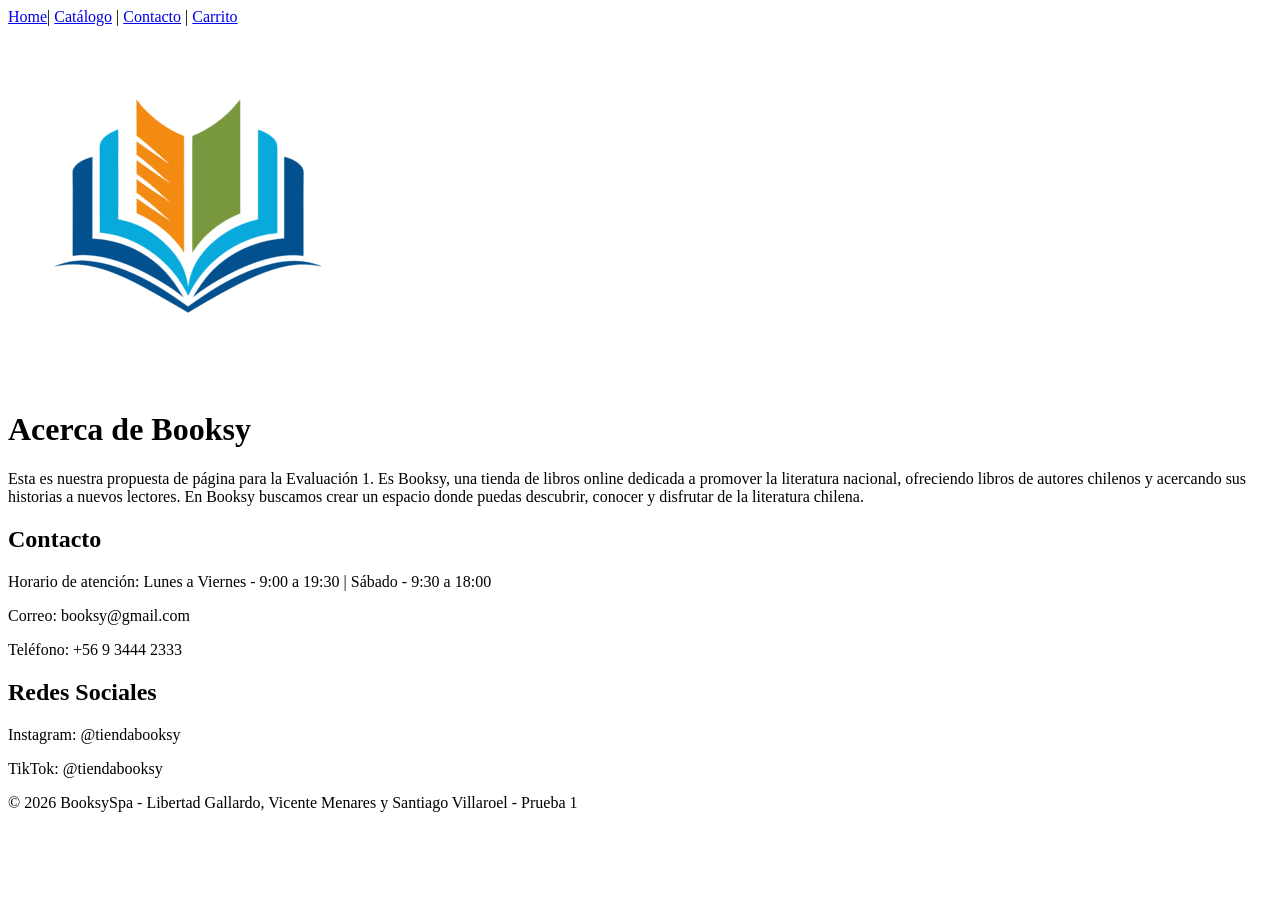
==== index.html @ 122ad3ba "Update index. sin catalogo.html" ====
<!DOCTYPE html>
<html lang="en">
<head>
    <meta charset="UTF-8">
    <meta name="viewport" content="width=device-width, initial-scale=1.0">
    <title>Home</title>
</head>
<body>
    <nav>
        <a href="index.html">Home</a>|
        <a href="producto.html">Catálogo</a> |
        <a href="contacto.html">Contacto</a> |
        <a href="carrito.html">Carrito</a> 
    </nav>

    <img src="assets/logo_booksy.png">

    
    <h1>Acerca de Booksy</h1>

    <p>Esta es nuestra propuesta de página para la Evaluación 1. Es Booksy, una tienda de libros online dedicada a promover la literatura nacional, 
    ofreciendo libros de autores chilenos y 
    acercando sus historias a nuevos lectores. En Booksy buscamos crear un espacio 
    donde puedas descubrir, conocer y disfrutar de la literatura chilena.</p>



    <h2>Contacto</h2>
    <p>Horario de atención: Lunes a Viernes - 9:00 a 19:30 | Sábado - 9:30 a 18:00<p>
    <p>Correo: booksy@gmail.com</p>
    <p>Teléfono: +56 9 3444 2333</p>

    <h2>Redes Sociales</h2>
    <p>Instagram: @tiendabooksy</p>
    <p>TikTok: @tiendabooksy</p>

    <footer> 
        <p>© 2026 BooksySpa - Libertad Gallardo, Vicente Menares y Santiago Villaroel - Prueba 1</p>
    </footer>
</body>
    

</html>
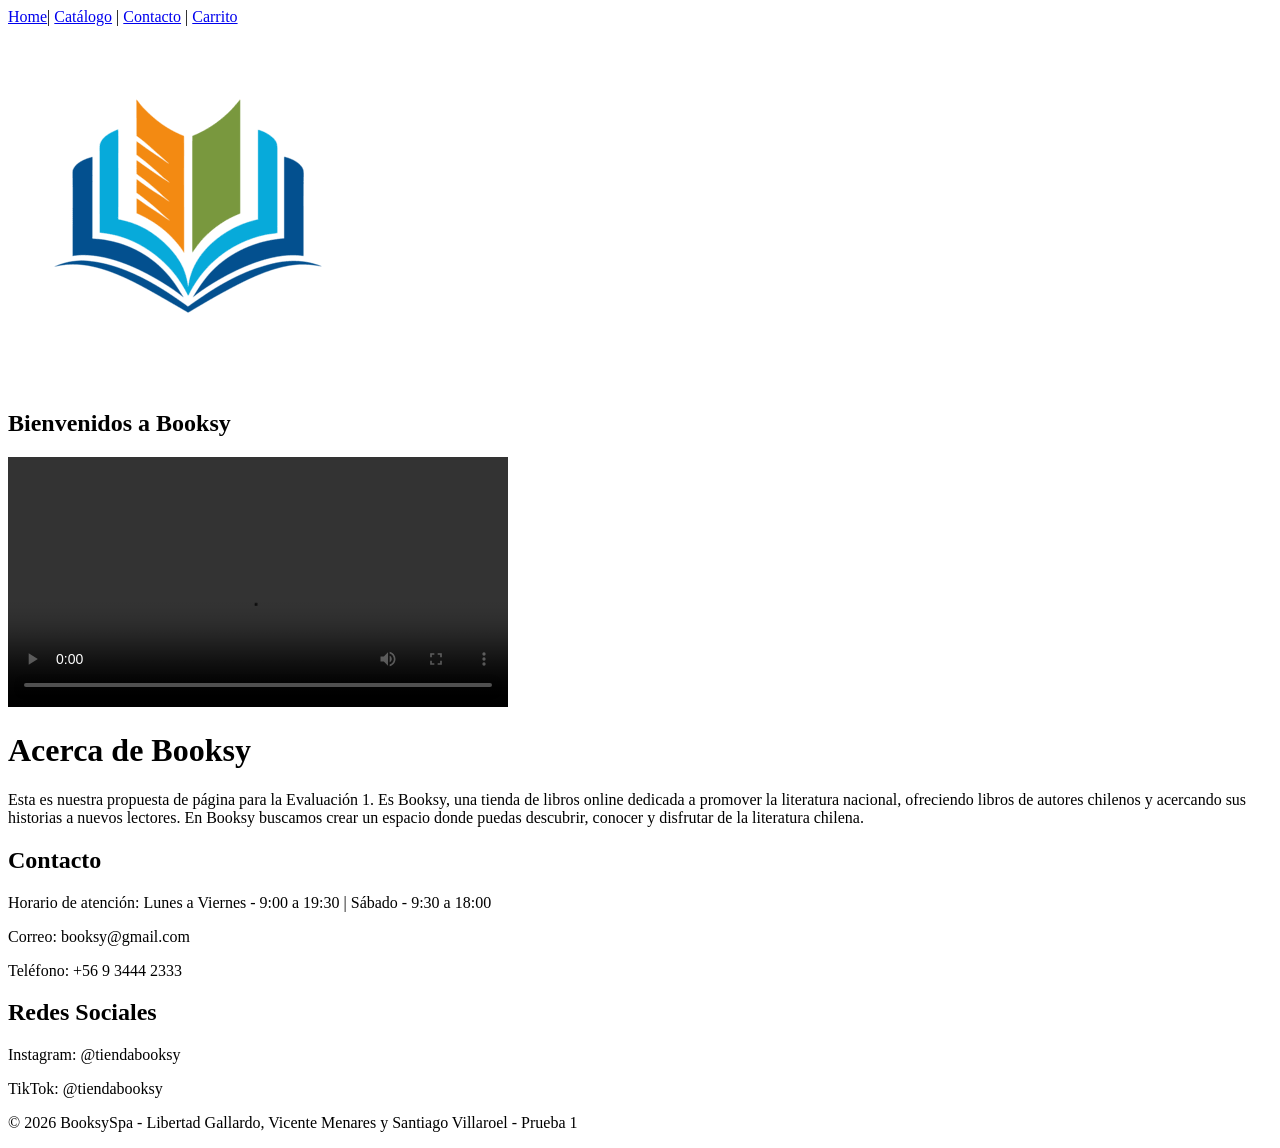
==== commit 916a0905: "Update index.html" ====
--- a/index.html
+++ b/index.html
@@ -14,6 +14,13 @@
     </nav>
 
     <img src="assets/logo_booksy.png">
+
+     <section>
+        <h1>Bienvenidos a Booksy</h1>
+            <video width="500" controls>
+                <source src="assets/video/libros.mp4" type="video/mp4">
+            </video>
+    </section>
 
     
     <h1>Acerca de Booksy</h1>
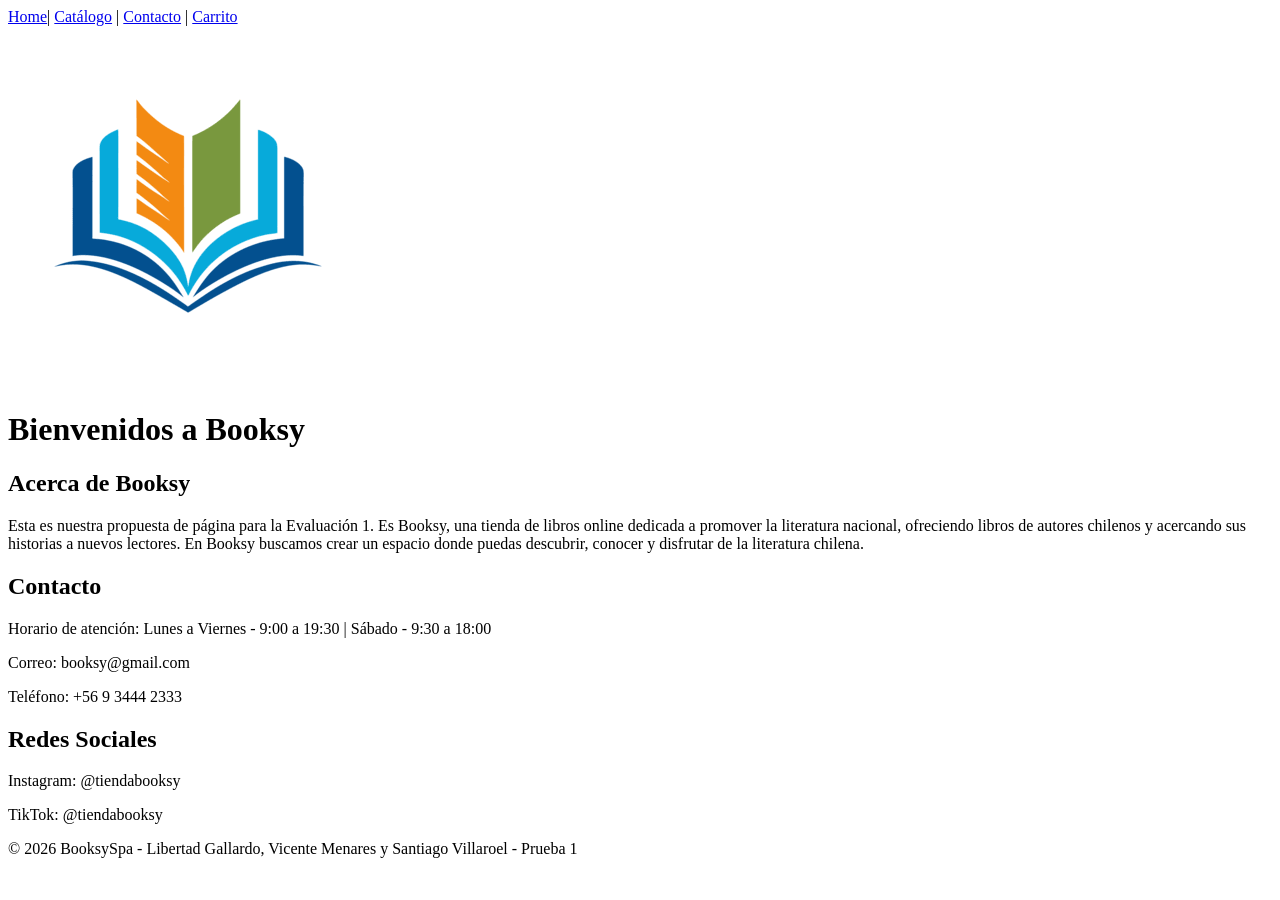
==== commit 4d1536e3: "Update index.html" ====
--- a/index.html
+++ b/index.html
@@ -15,15 +15,9 @@
 
     <img src="assets/logo_booksy.png">
 
-     <section>
-        <h1>Bienvenidos a Booksy</h1>
-            <video width="500" controls>
-                <source src="assets/video/libros.mp4" type="video/mp4">
-            </video>
-    </section>
-
-    
-    <h1>Acerca de Booksy</h1>
+    <h1>Bienvenidos a Booksy</h1>
+            
+    <h2>Acerca de Booksy</h2>
 
     <p>Esta es nuestra propuesta de página para la Evaluación 1. Es Booksy, una tienda de libros online dedicada a promover la literatura nacional, 
     ofreciendo libros de autores chilenos y 
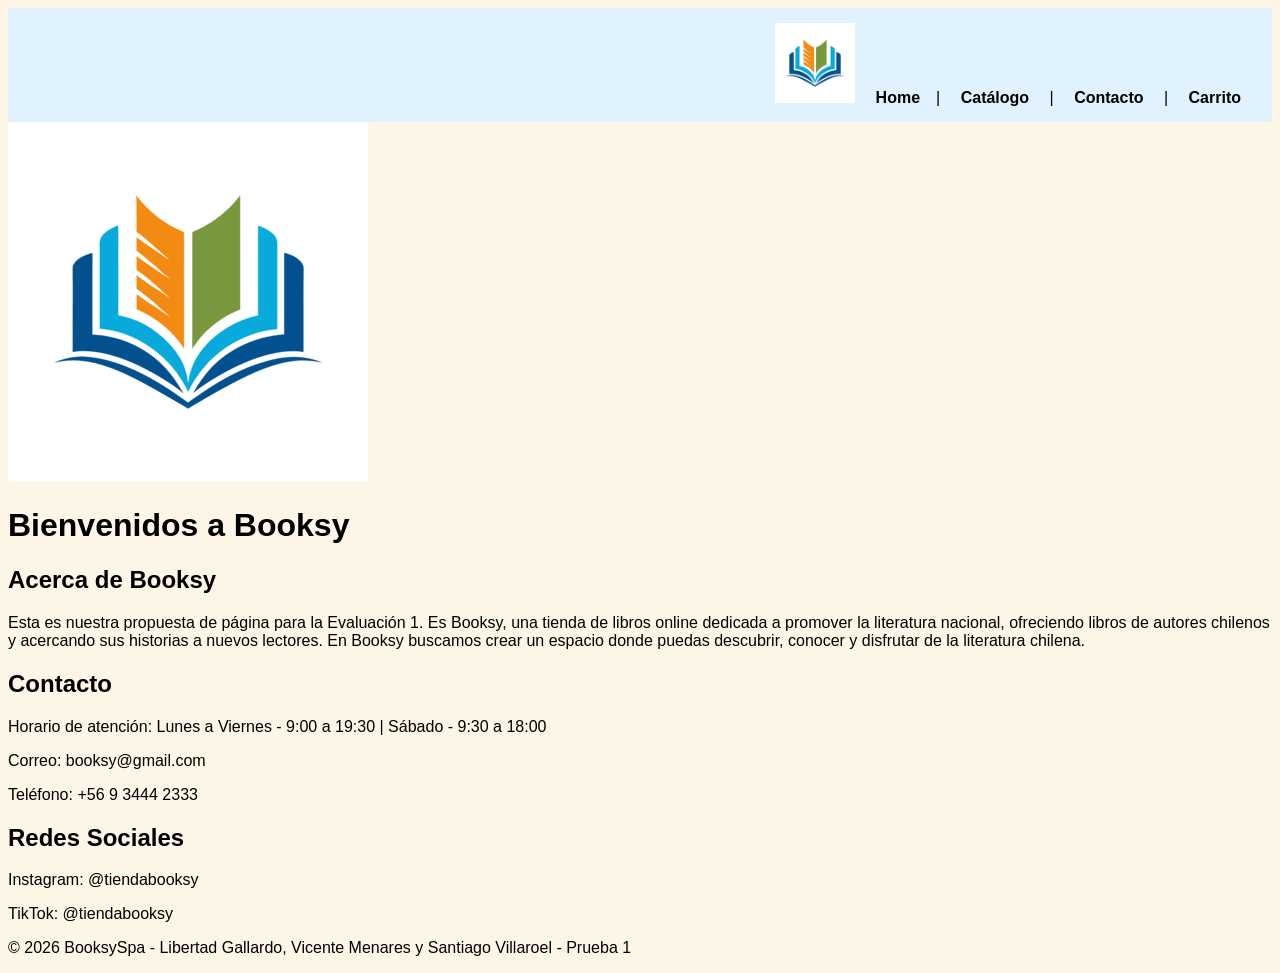
==== commit 6d52faa8: "Update index.html" ====
--- a/index.html
+++ b/index.html
@@ -1,12 +1,14 @@
 <!DOCTYPE html>
-<html lang="en">
+<html lang="es">
 <head>
     <meta charset="UTF-8">
     <meta name="viewport" content="width=device-width, initial-scale=1.0">
+    <link href="styles.css" rel="stylesheet">
     <title>Home</title>
 </head>
 <body>
     <nav>
+        <img id="logo" width="80" src="assets/logo_booksy.png">
         <a href="index.html">Home</a>|
         <a href="producto.html">Catálogo</a> |
         <a href="contacto.html">Contacto</a> |
--- a/styles.css
+++ b/styles.css
@@ -0,0 +1,40 @@
+body {
+    background-color: oldlace;
+    font-family: 'Lucida Sans', 'Lucida Sans Regular', 'Lucida Grande', 'Lucida Sans Unicode', Geneva, Verdana, sans-serif;
+}
+nav{
+    background-color: #e0f2fe;
+    padding: 15px;
+    text-align: right;
+    display:block;
+    justify-content: center;
+    gap: 20px;
+    flex-wrap: wrap;
+}
+a {
+    color: black;
+    text-decoration: none;
+    font-weight: 600;
+    padding: 8px 16px;
+    border-radius: 4px;
+    transition: all 0.3s ease;
+}
+
+a :hover {  
+    background-color: aqua;
+    color: rgb(red, green, blue);
+    
+}
+.grid-productos{
+
+}
+form{
+    display: block;
+    margin-bottom: 50px;
+    
+}
+.logo  {
+    width: 250px ;
+    height: 230;
+    
+}
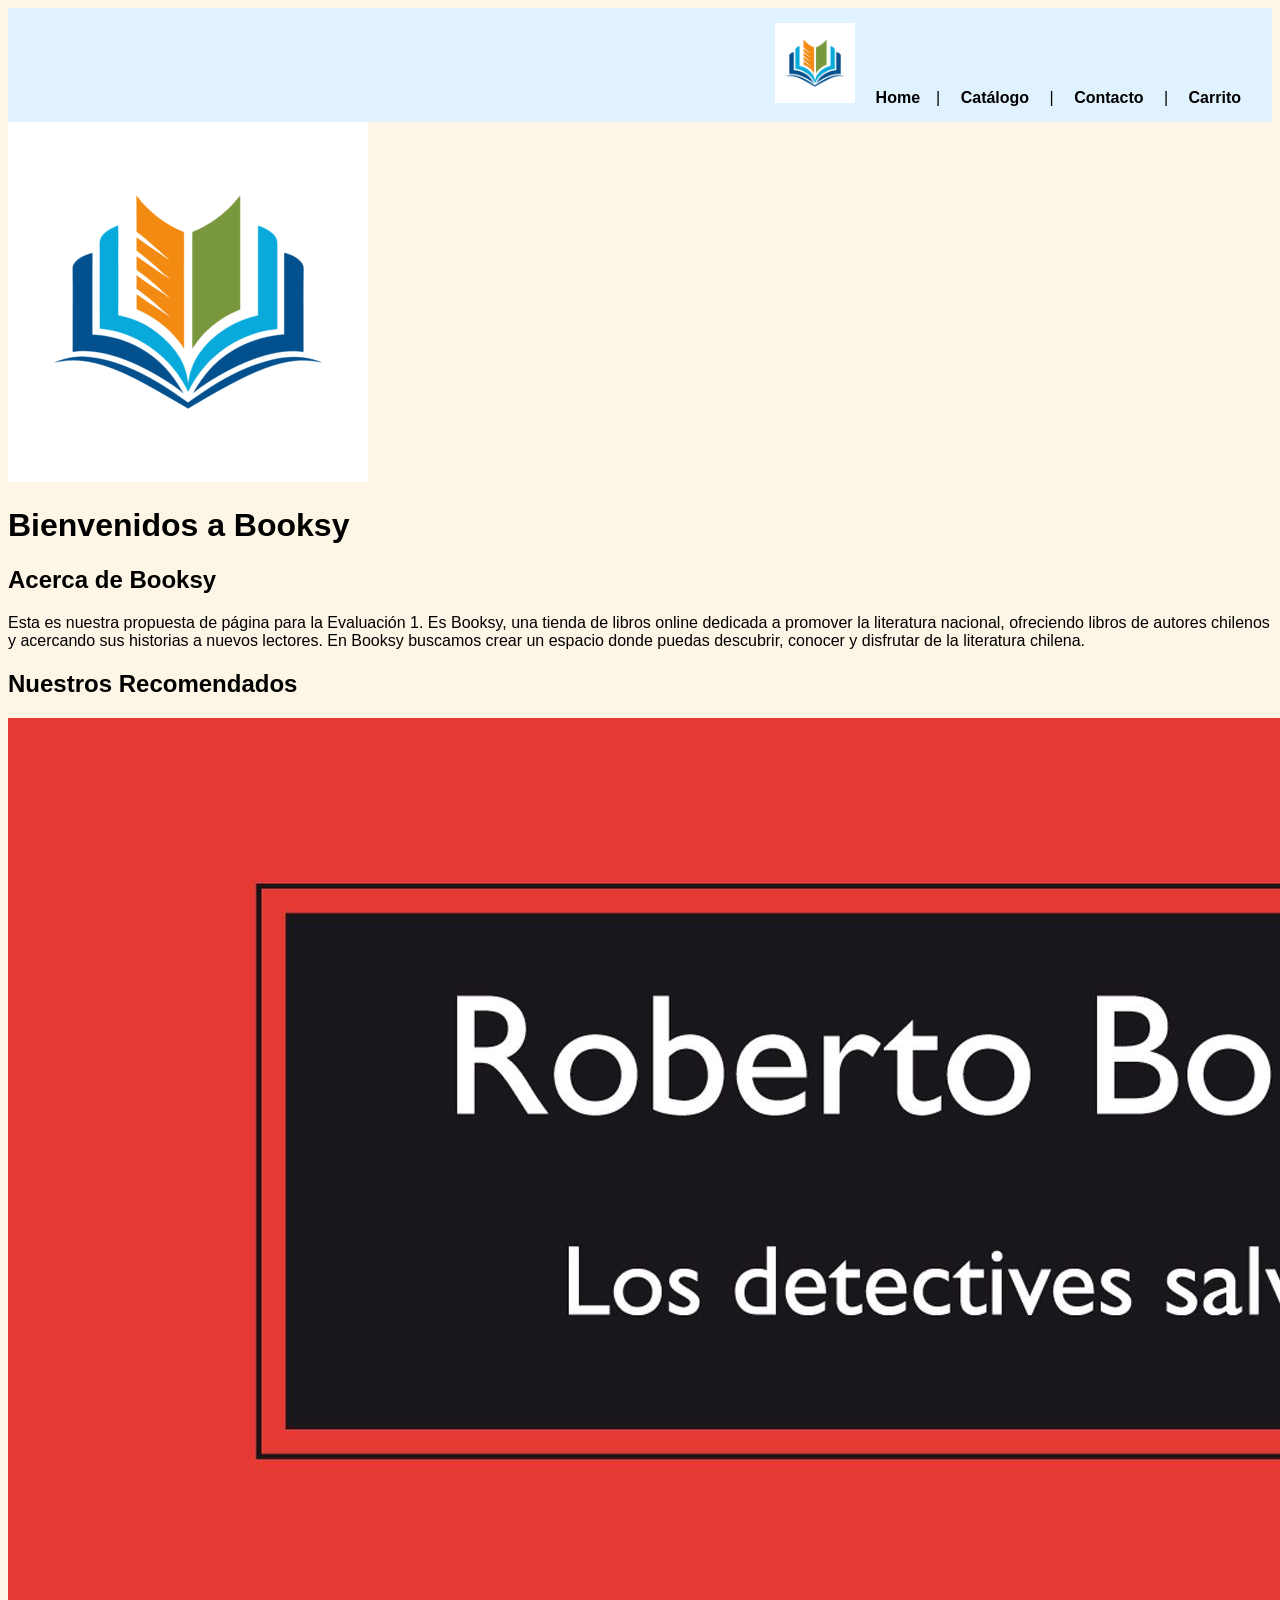
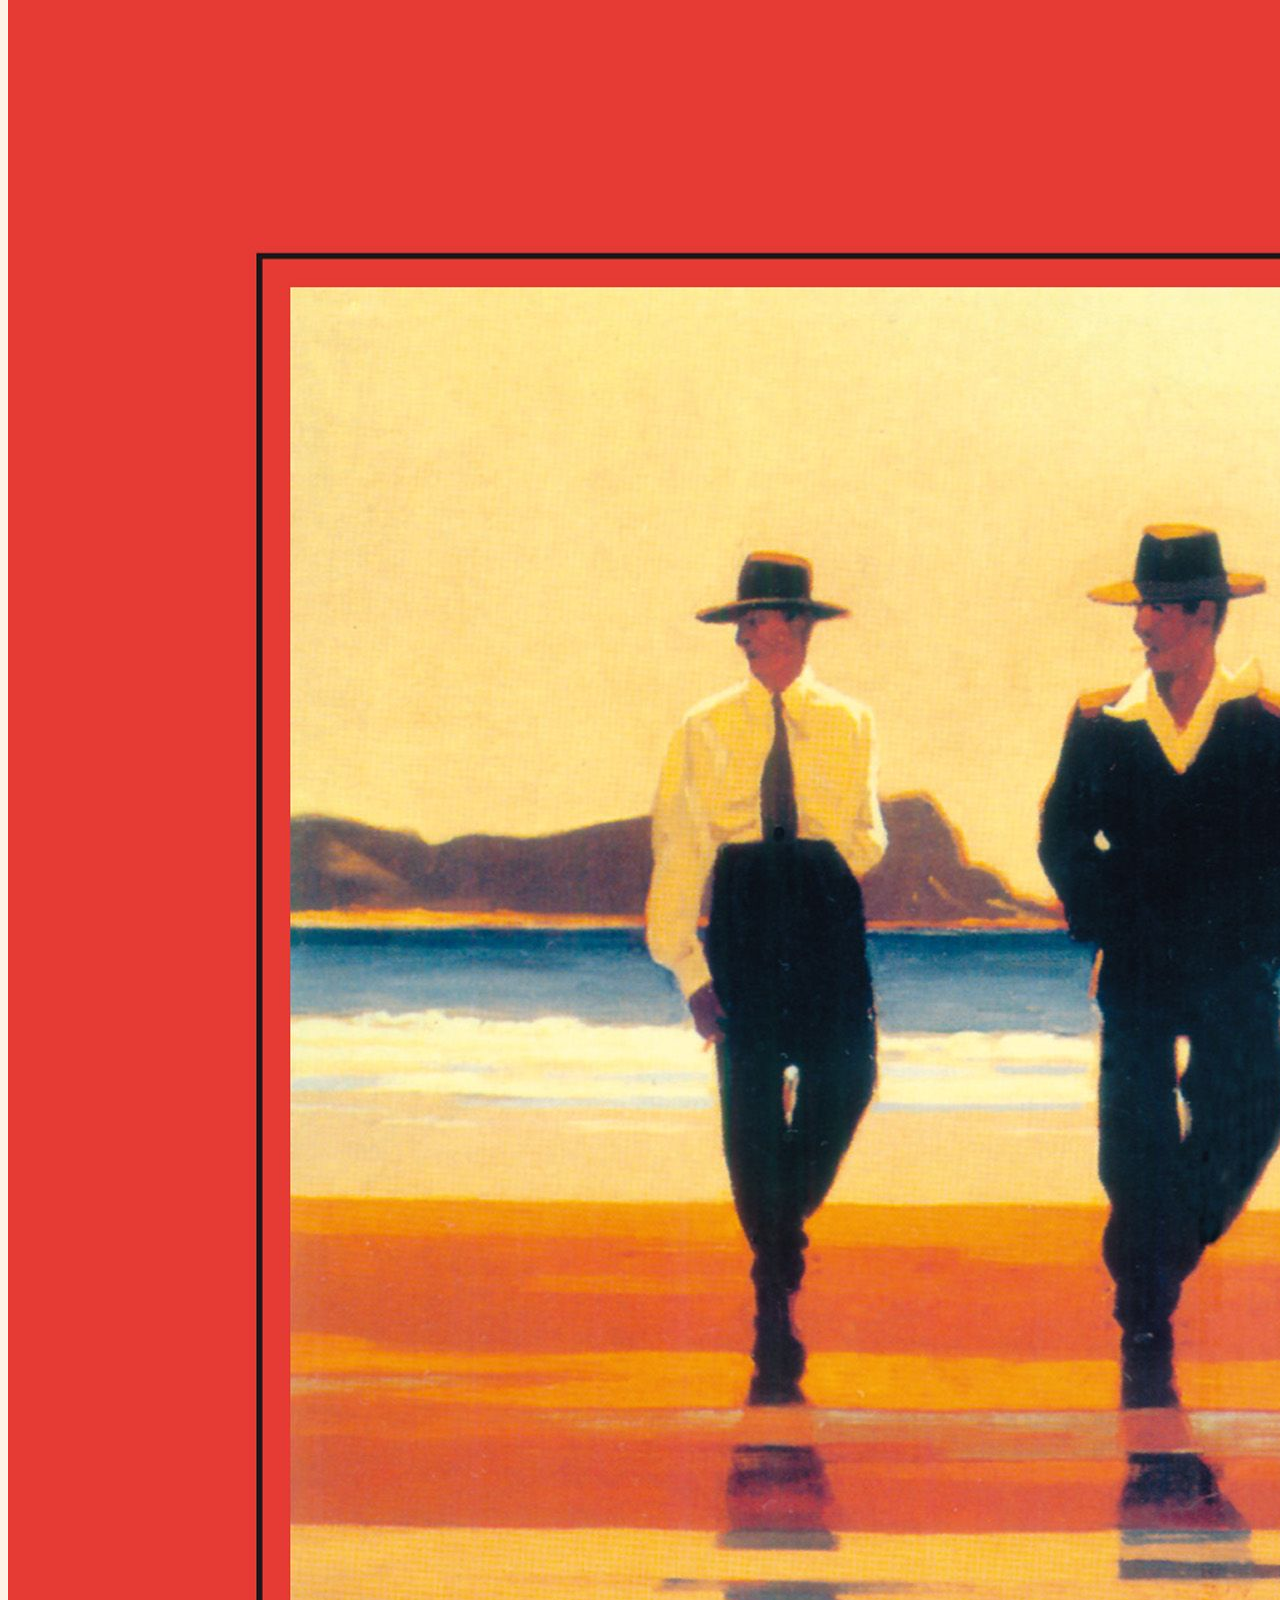
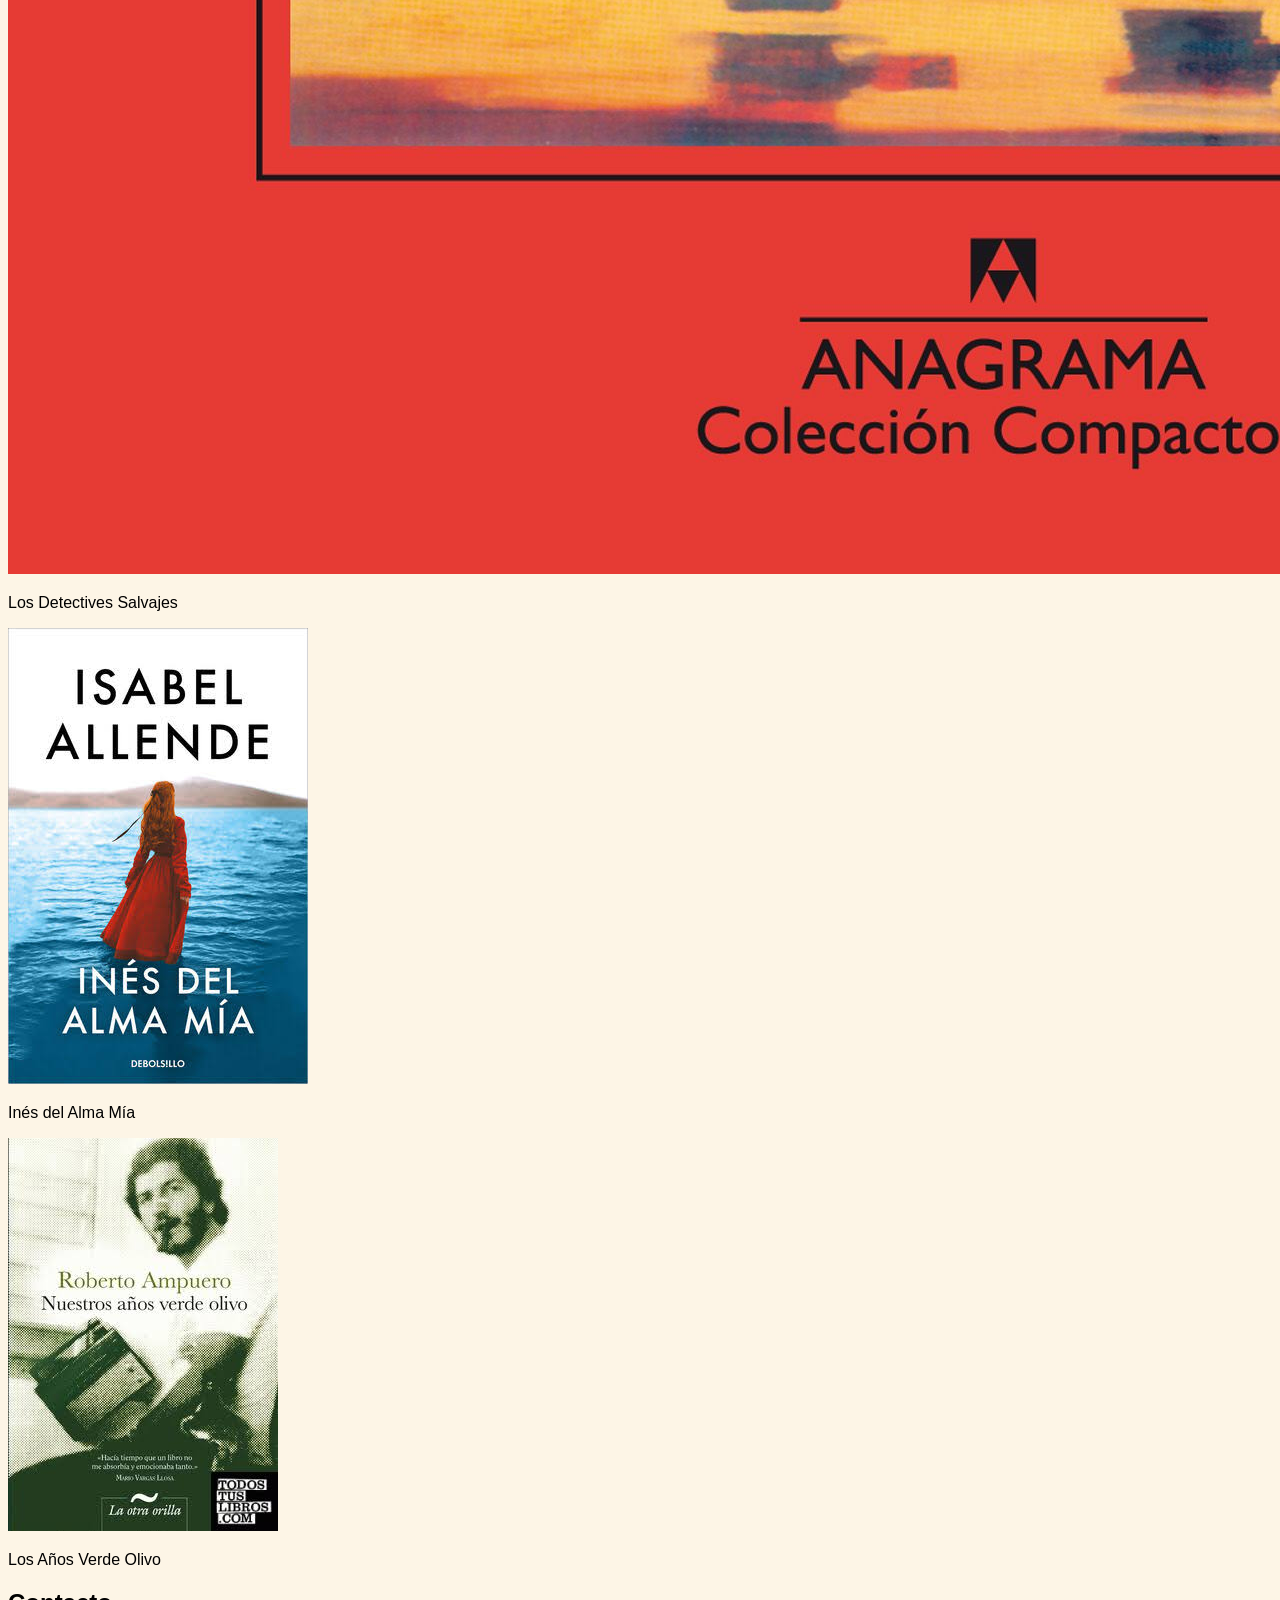
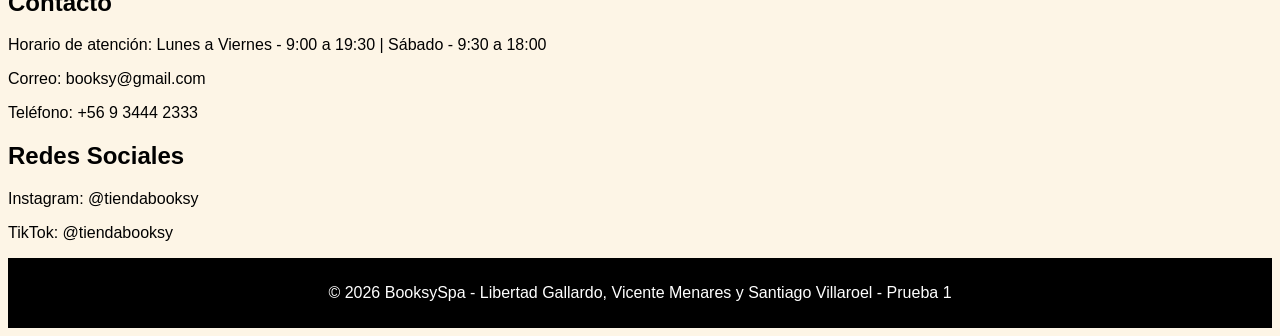
==== commit 48c797fc: "Update index.html" ====
--- a/index.html
+++ b/index.html
@@ -26,8 +26,26 @@
     acercando sus historias a nuevos lectores. En Booksy buscamos crear un espacio 
     donde puedas descubrir, conocer y disfrutar de la literatura chilena.</p>
 
+    <h2>Nuestros Recomendados</h2>
 
+    <div class="recomendados">
+        <div class="libro-rec">
+            <img src="assets/detectives salvajes.jpeg">
+            <p>Los Detectives Salvajes</p>
+        </div>
 
+        <div class="libro-rec">
+            <img src="assets/ines del alma mia.jpg">
+            <p>Inés del Alma Mía</p>
+        </div>
+
+        <div class="libro-rec">
+            <img src="assets/verde_olivo.jpg">
+            <p>Los Años Verde Olivo</p>
+        </div>
+    </div>
+
+    
     <h2>Contacto</h2>
     <p>Horario de atención: Lunes a Viernes - 9:00 a 19:30 | Sábado - 9:30 a 18:00<p>
     <p>Correo: booksy@gmail.com</p>
--- a/styles.css
+++ b/styles.css
@@ -2,6 +2,7 @@
     background-color: oldlace;
     font-family: 'Lucida Sans', 'Lucida Sans Regular', 'Lucida Grande', 'Lucida Sans Unicode', Geneva, Verdana, sans-serif;
 }
+
 nav{
     background-color: #e0f2fe;
     padding: 15px;
@@ -25,9 +26,15 @@
     color: rgb(red, green, blue);
     
 }
-.grid-productos{
 
+.grid-productos {
+    display: flex;
+    align-items: center;
+    gap: 60px;
+    margin-bottom: 20px;
+    padding-bottom: 20px;
 }
+
 form{
     display: block;
     margin-bottom: 50px;
@@ -38,3 +45,17 @@
     height: 230;
     
 }
+
+footer {
+    background-color: black;
+    color: white;
+    padding: 10px;
+    text-align: center;
+}
+
+#logo {
+    align-items: left;
+ 
+}
+
+
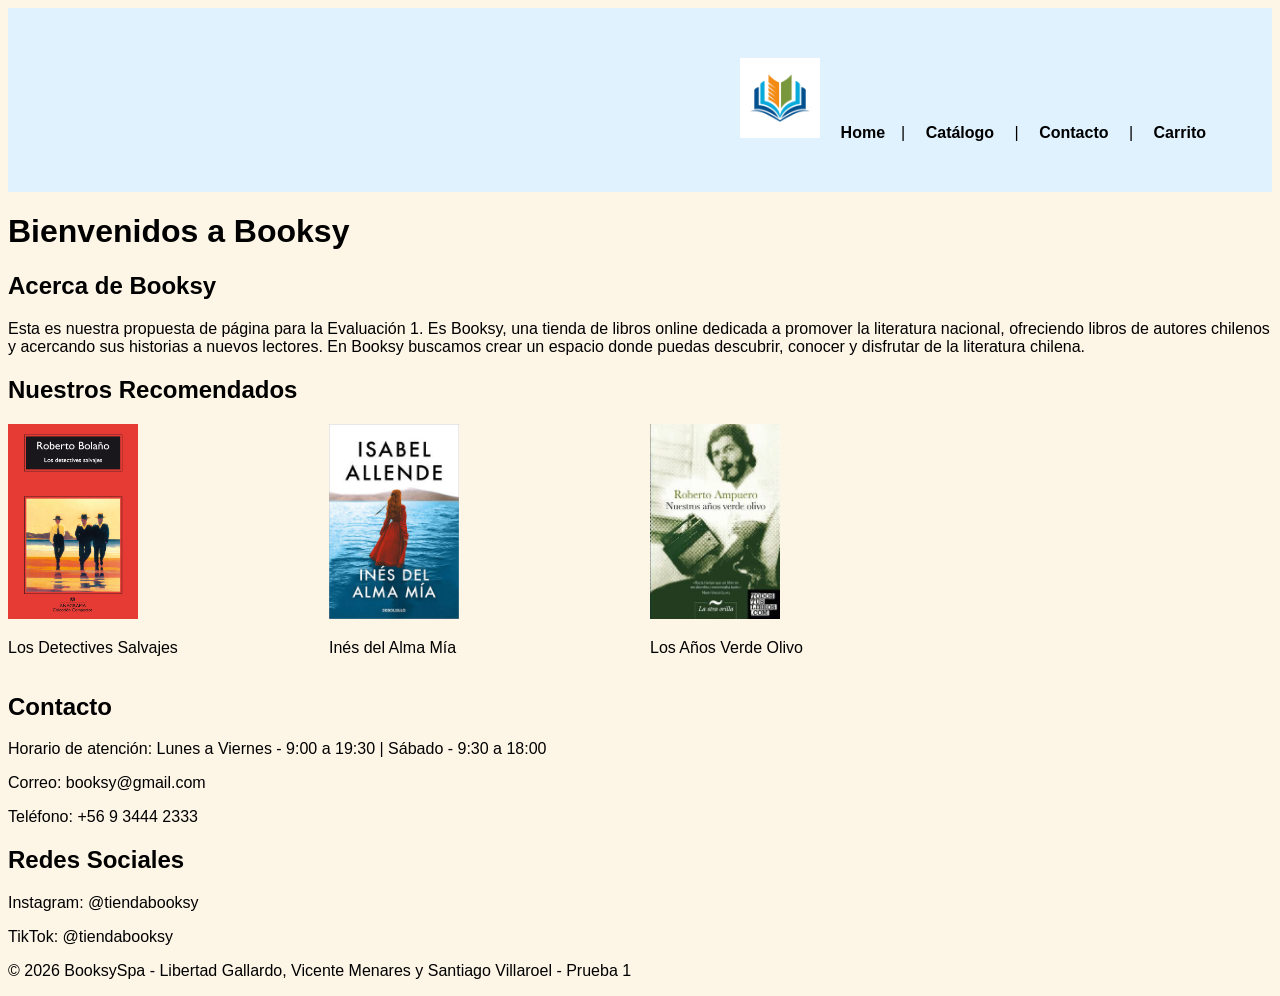
==== commit 5a2db097: "Update index.html" ====
--- a/index.html
+++ b/index.html
@@ -14,8 +14,6 @@
         <a href="contacto.html">Contacto</a> |
         <a href="carrito.html">Carrito</a> 
     </nav>
-
-    <img src="assets/logo_booksy.png">
 
     <h1>Bienvenidos a Booksy</h1>
             
--- a/styles.css
+++ b/styles.css
@@ -5,13 +5,14 @@
 
 nav{
     background-color: #e0f2fe;
-    padding: 15px;
+    padding: 50px;
     text-align: right;
     display:block;
     justify-content: center;
     gap: 20px;
     flex-wrap: wrap;
 }
+
 a {
     color: black;
     text-decoration: none;
@@ -27,6 +28,31 @@
     
 }
 
+form{
+    display: block;
+    margin-bottom: 50px;  
+}
+
+.logo  {
+    width: 250px ;
+    height: 230;  
+}
+
+.titulo-home{
+    text-align: center;
+}
+
+.libro-rec img{
+    width: 130px;
+    height: 195px;
+}
+
+.recomendados {
+    display: grid;
+    grid-template-columns: repeat(4, 1fr);
+    gap: 20px;
+}
+
 .grid-productos {
     display: flex;
     align-items: center;
@@ -34,28 +60,3 @@
     margin-bottom: 20px;
     padding-bottom: 20px;
 }
-
-form{
-    display: block;
-    margin-bottom: 50px;
-    
-}
-.logo  {
-    width: 250px ;
-    height: 230;
-    
-}
-
-footer {
-    background-color: black;
-    color: white;
-    padding: 10px;
-    text-align: center;
-}
-
-#logo {
-    align-items: left;
- 
-}
-
-
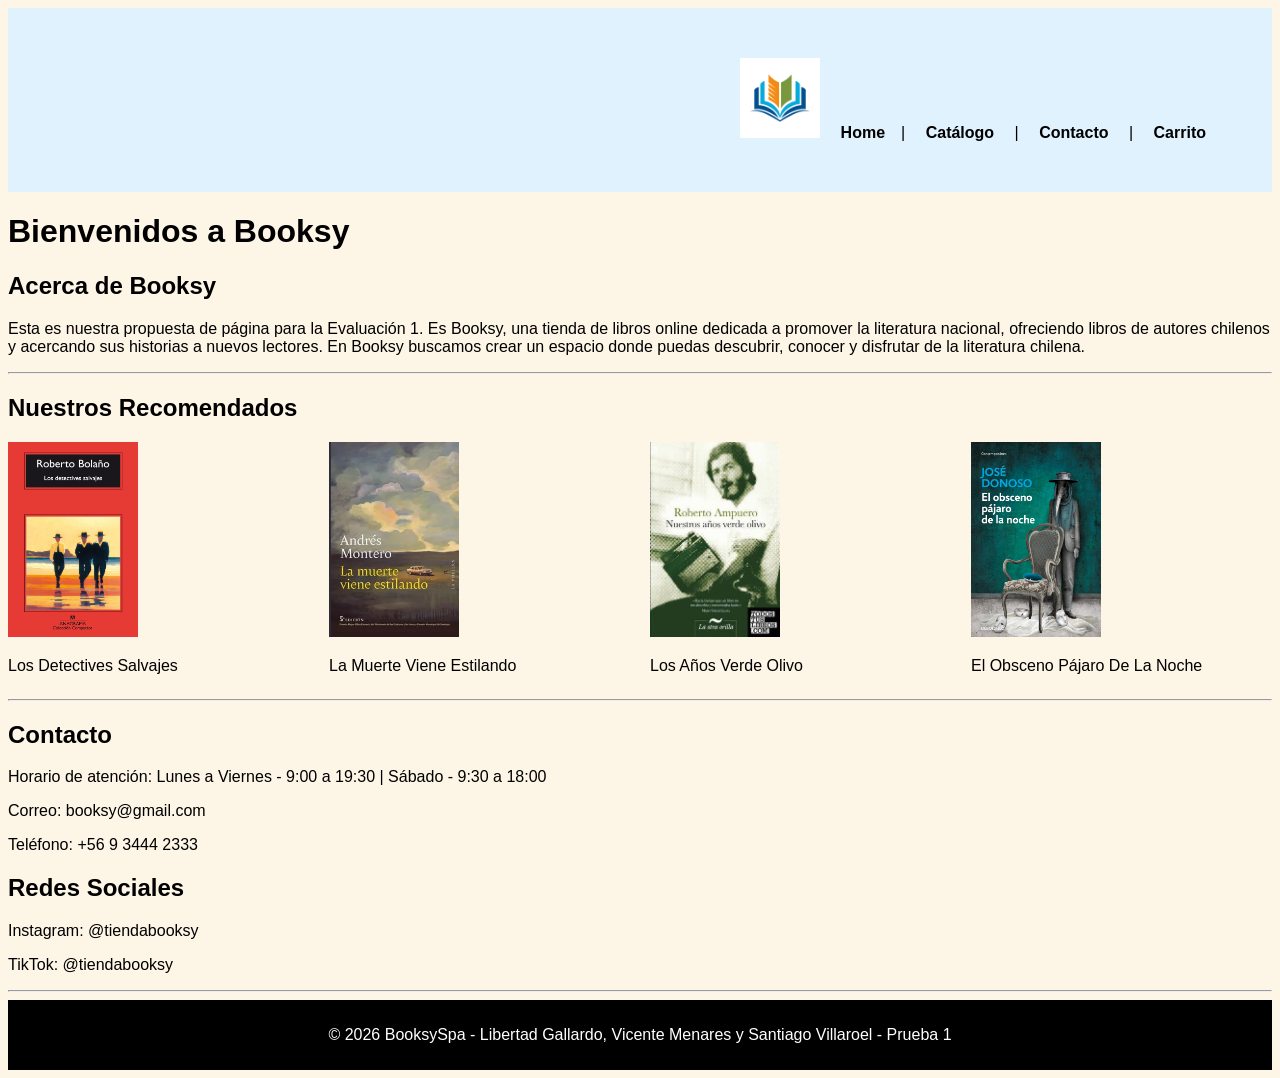
==== commit d56ba1bb: "Update index.html" ====
--- a/index.html
+++ b/index.html
@@ -7,7 +7,7 @@
     <title>Home</title>
 </head>
 <body>
-    <nav>
+    <nav class="navegacion">
         <img id="logo" width="80" src="assets/logo_booksy.png">
         <a href="index.html">Home</a>|
         <a href="producto.html">Catálogo</a> |
@@ -15,14 +15,18 @@
         <a href="carrito.html">Carrito</a> 
     </nav>
 
-    <h1>Bienvenidos a Booksy</h1>
+    <h1 class="titulo">Bienvenidos a Booksy</h1>
             
+
+
     <h2>Acerca de Booksy</h2>
 
     <p>Esta es nuestra propuesta de página para la Evaluación 1. Es Booksy, una tienda de libros online dedicada a promover la literatura nacional, 
     ofreciendo libros de autores chilenos y 
     acercando sus historias a nuevos lectores. En Booksy buscamos crear un espacio 
     donde puedas descubrir, conocer y disfrutar de la literatura chilena.</p>
+
+    <hr>
 
     <h2>Nuestros Recomendados</h2>
 
@@ -33,16 +37,27 @@
         </div>
 
         <div class="libro-rec">
-            <img src="assets/ines del alma mia.jpg">
-            <p>Inés del Alma Mía</p>
+            <img src="assets/muerte_estilando.jpg">
+            <p>La Muerte Viene Estilando</p>
         </div>
+        
 
         <div class="libro-rec">
             <img src="assets/verde_olivo.jpg">
             <p>Los Años Verde Olivo</p>
         </div>
+
+        <div class="libro-rec">
+            <img src="assets/pajaro.jpg">
+            <p>El Obsceno Pájaro De La Noche</p>
+        </div>
+
+        
+
+
     </div>
 
+    <hr>
     
     <h2>Contacto</h2>
     <p>Horario de atención: Lunes a Viernes - 9:00 a 19:30 | Sábado - 9:30 a 18:00<p>
@@ -53,6 +68,8 @@
     <p>Instagram: @tiendabooksy</p>
     <p>TikTok: @tiendabooksy</p>
 
+    <hr>
+
     <footer> 
         <p>© 2026 BooksySpa - Libertad Gallardo, Vicente Menares y Santiago Villaroel - Prueba 1</p>
     </footer>
@@ -60,3 +77,4 @@
     
 
 </html>
+
--- a/styles.css
+++ b/styles.css
@@ -54,9 +54,17 @@
 }
 
 .grid-productos {
-    display: flex;
+    display: grid;
+    grid-template-columns: repeat(5, 1fr);
     align-items: center;
     gap: 60px;
     margin-bottom: 20px;
     padding-bottom: 20px;
 }
+
+footer {
+    background-color: black;
+    color: white;
+    padding: 10px;
+    text-align: center;
+}
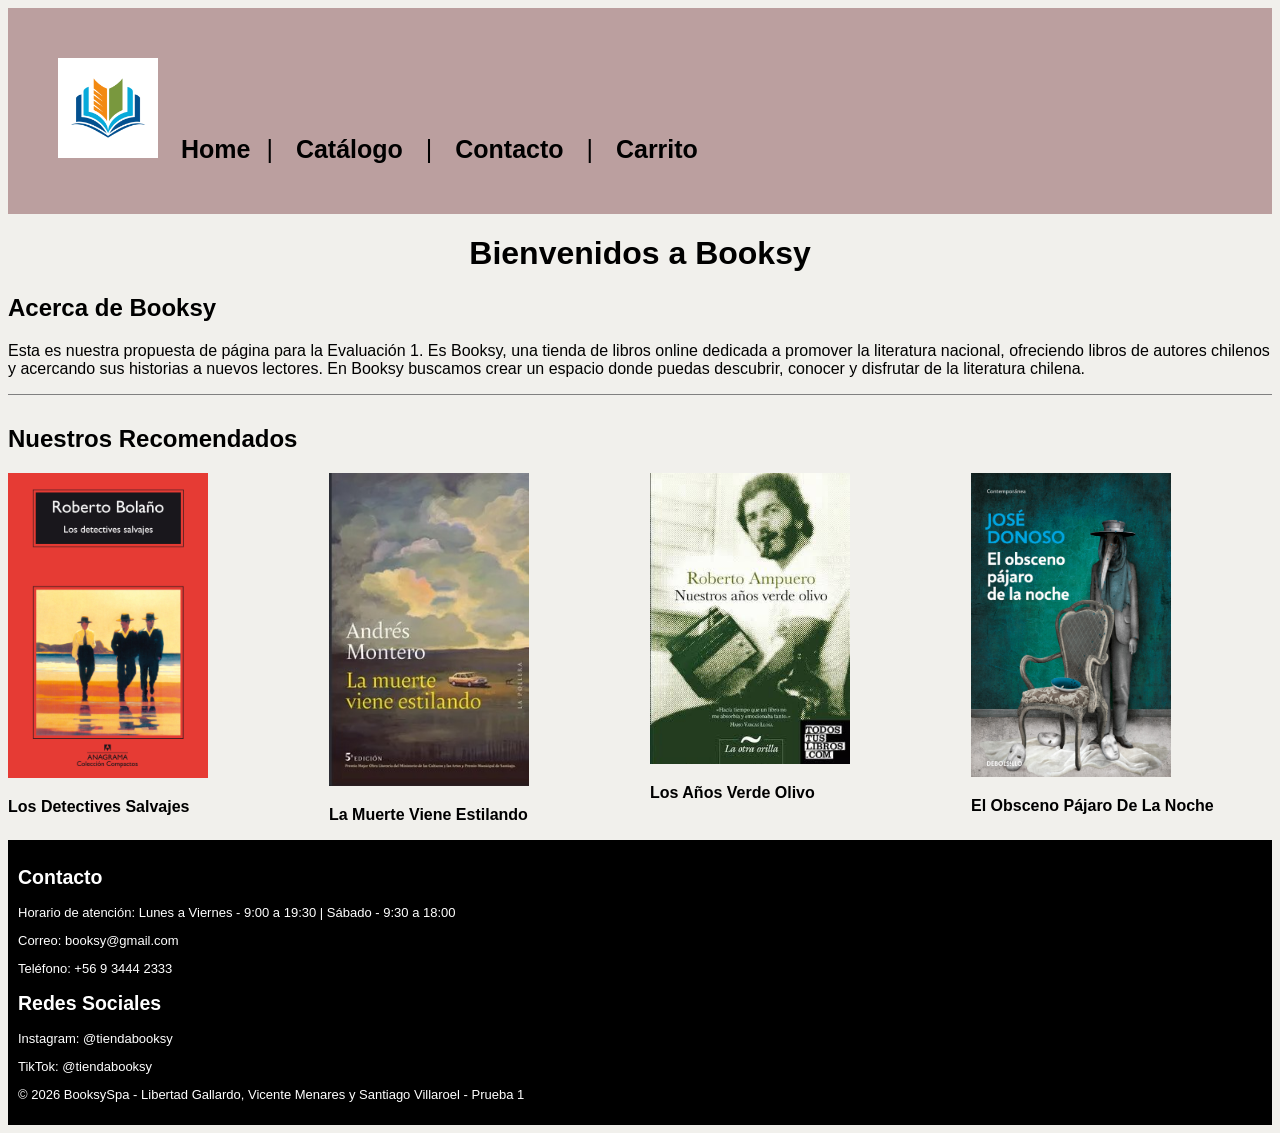
==== commit 5efb9908: "Update index.html" ====
--- a/index.html
+++ b/index.html
@@ -57,20 +57,16 @@
 
     </div>
 
-    <hr>
-    
-    <h2>Contacto</h2>
-    <p>Horario de atención: Lunes a Viernes - 9:00 a 19:30 | Sábado - 9:30 a 18:00<p>
-    <p>Correo: booksy@gmail.com</p>
-    <p>Teléfono: +56 9 3444 2333</p>
 
-    <h2>Redes Sociales</h2>
-    <p>Instagram: @tiendabooksy</p>
-    <p>TikTok: @tiendabooksy</p>
+    <footer>
+        <h2>Contacto</h2>
+        <p>Horario de atención: Lunes a Viernes - 9:00 a 19:30 | Sábado - 9:30 a 18:00<p>
+        <p>Correo: booksy@gmail.com</p>
+        <p>Teléfono: +56 9 3444 2333</p>
 
-    <hr>
-
-    <footer> 
+        <h2>Redes Sociales</h2>
+        <p>Instagram: @tiendabooksy</p>
+        <p>TikTok: @tiendabooksy</p> 
         <p>© 2026 BooksySpa - Libertad Gallardo, Vicente Menares y Santiago Villaroel - Prueba 1</p>
     </footer>
 </body>
--- a/styles.css
+++ b/styles.css
@@ -1,16 +1,17 @@
 body {
-    background-color: oldlace;
+    background-color: rgb(241, 240, 236);
     font-family: 'Lucida Sans', 'Lucida Sans Regular', 'Lucida Grande', 'Lucida Sans Unicode', Geneva, Verdana, sans-serif;
 }
 
-nav{
-    background-color: #e0f2fe;
+.navegacion {
+    background-color: #bb9f9f;
     padding: 50px;
-    text-align: right;
+    text-align: left;
     display:block;
     justify-content: center;
     gap: 20px;
     flex-wrap: wrap;
+    font-size: 25px;
 }
 
 a {
@@ -33,9 +34,8 @@
     margin-bottom: 50px;  
 }
 
-.logo  {
-    width: 250px ;
-    height: 230;  
+#logo  {
+    width: 100px ;  
 }
 
 .titulo-home{
@@ -43,8 +43,7 @@
 }
 
 .libro-rec img{
-    width: 130px;
-    height: 195px;
+    width: 200px;
 }
 
 .recomendados {
@@ -55,16 +54,37 @@
 
 .grid-productos {
     display: grid;
+    align-items: center;
     grid-template-columns: repeat(5, 1fr);
-    align-items: center;
     gap: 60px;
     margin-bottom: 20px;
     padding-bottom: 20px;
+}
+
+hr {
+    border: none;
+    border-top: 1px solid grey;
+    margin-bottom: 30px;
+}
+
+.titulo{
+    text-align: center;
 }
 
 footer {
     background-color: black;
     color: white;
     padding: 10px;
+    text-align: left;
+    font-size: small;
+}
+
+.recomendados p {
+    font-weight: bold;
+}
+
+.titulo-catalogo{
     text-align: center;
 }
+
+
